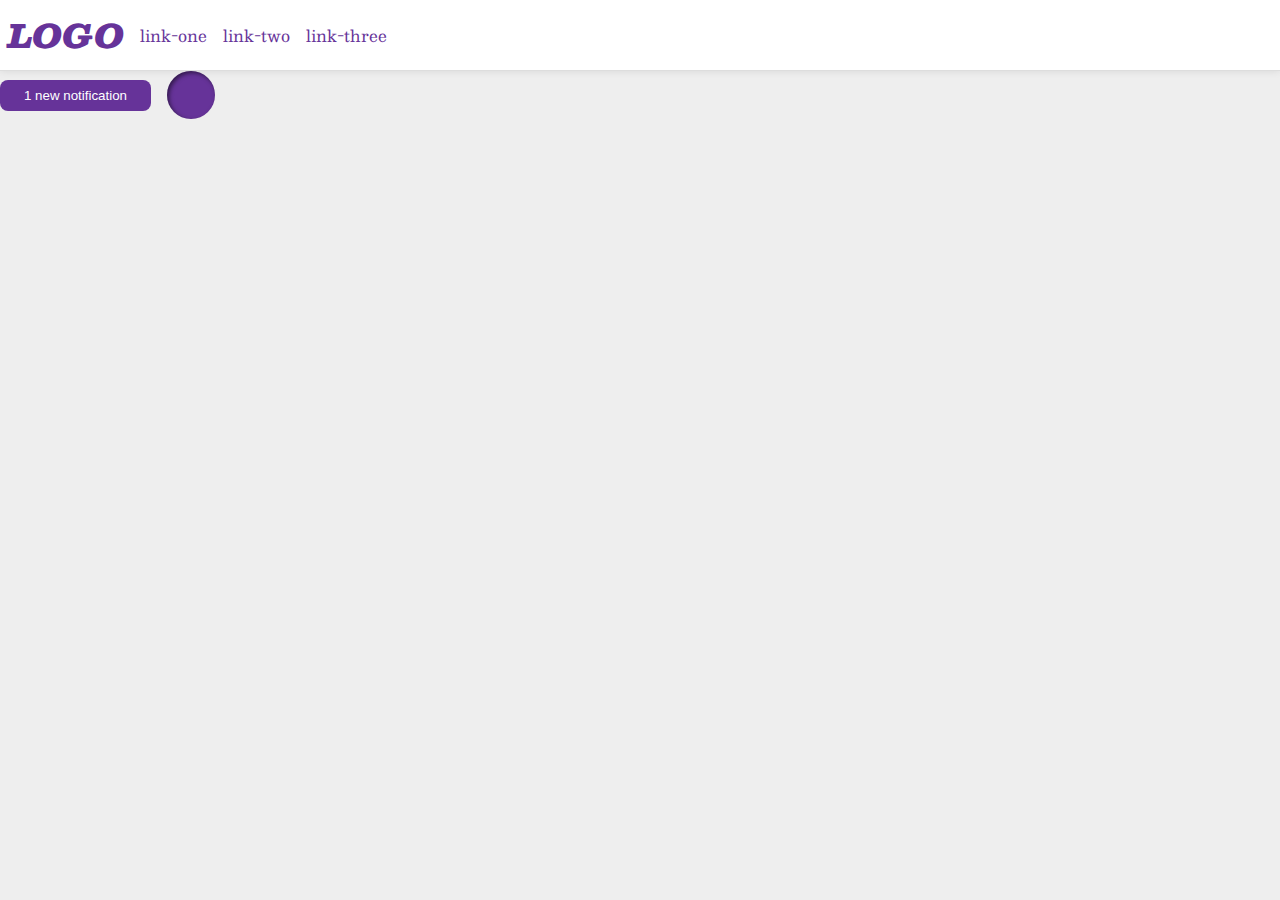
==== flex/03-flex-header-2/index.html @ 8444cac0 "Seperate left-items and right-items in different containers" ====
<!DOCTYPE html>
<html lang="en">
  <head>
    <meta charset="UTF-8">
    <meta http-equiv="X-UA-Compatible" content="IE=edge">
    <meta name="viewport" content="width=device-width, initial-scale=1.0">
    <title>Flex Header 2</title>
    <link rel="stylesheet" href="style.css">
  </head>
  <body>
    <div class="header">

      <!-- Left items start -->
      <dpiv class="left-items">
      <div class="logo">
        LOGO
      </div>
      <ul class="links">
        <li><a href="google.com">link-one</a></li>
        <li><a href="google.com">link-two</a></li>
        <li><a href="google.com">link-three</a></li>
      </ul>
    </div>
    <!-- Left items end  -->

    <!-- Right items start -->
      <div class="right-items">
          <button class="notifications">
            1 new notification
          </button>
          <div class="profile-image"></div>
      </div>

    <!-- Right items end -->
    </div>
  </body>
</html>
---- flex/03-flex-header-2/style.css ----
/* this is some magical font-importing.  
you'll learn about it later. */
@import url('https://fonts.googleapis.com/css2?family=Besley:ital,wght@0,400;1,900&display=swap');

body {
  margin: 0;
  background: #eee;
  font-family: Besley, serif;
}

.header {
  background: white;
  border-bottom: 1px solid #ddd;
  box-shadow: 0 0 8px rgba(0,0,0,.1);
  padding: 8px;
  display: flex;
  justify-content: space-between;
  align-items: center;
}

.left-items, .right-items {
  display: flex;
  align-items: center;
  gap: 16px;
}


.links{
  display: flex;
  gap: 16px;
  margin: 0;
  padding: 0;
  
  /* Does padding alone fix the extra space
  at the beginning of the links? */
}

.right-items {
  display: flex;
  align-items: center;
  gap: 16px;
}

.profile-image {
  background: rebeccapurple;
  box-shadow: inset 2px 2px 4px rgba(0,0,0,.5);
  border-radius: 50%;
  width: 48px;
  height: 48px;
}

.logo {
  color: rebeccapurple;
  font-size: 32px;
  font-weight: 900;
  font-style: italic;
}

button {
  border: none;
  border-radius: 8px;
  background: rebeccapurple;
  color: white;
  padding: 8px 24px;
}

a {
  /* this removes the line under our links */
  text-decoration: none;
  color: rebeccapurple;
}

ul {
  list-style-type: none;
}
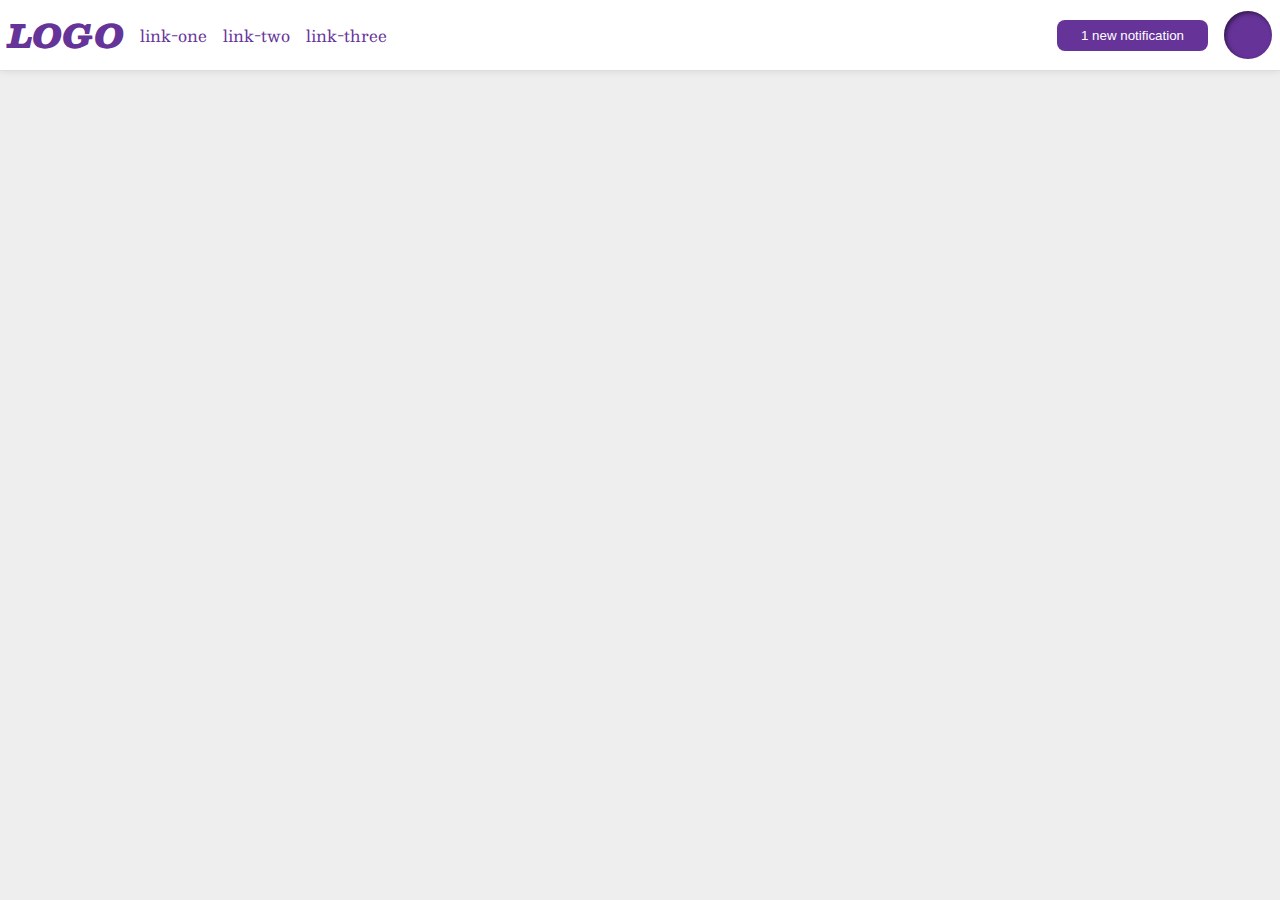
==== commit 09c22bed: "Remove the p from the div tag with the left-items and brushed up the CSS." ====
--- a/flex/03-flex-header-2/index.html
+++ b/flex/03-flex-header-2/index.html
@@ -11,7 +11,7 @@
     <div class="header">
 
       <!-- Left items start -->
-      <dpiv class="left-items">
+      <div class="left-items">
       <div class="logo">
         LOGO
       </div>
--- a/flex/03-flex-header-2/style.css
+++ b/flex/03-flex-header-2/style.css
@@ -24,7 +24,6 @@
   gap: 16px;
 }
 
-
 .links{
   display: flex;
   gap: 16px;
@@ -35,11 +34,7 @@
   at the beginning of the links? */
 }
 
-.right-items {
-  display: flex;
-  align-items: center;
-  gap: 16px;
-}
+
 
 .profile-image {
   background: rebeccapurple;
